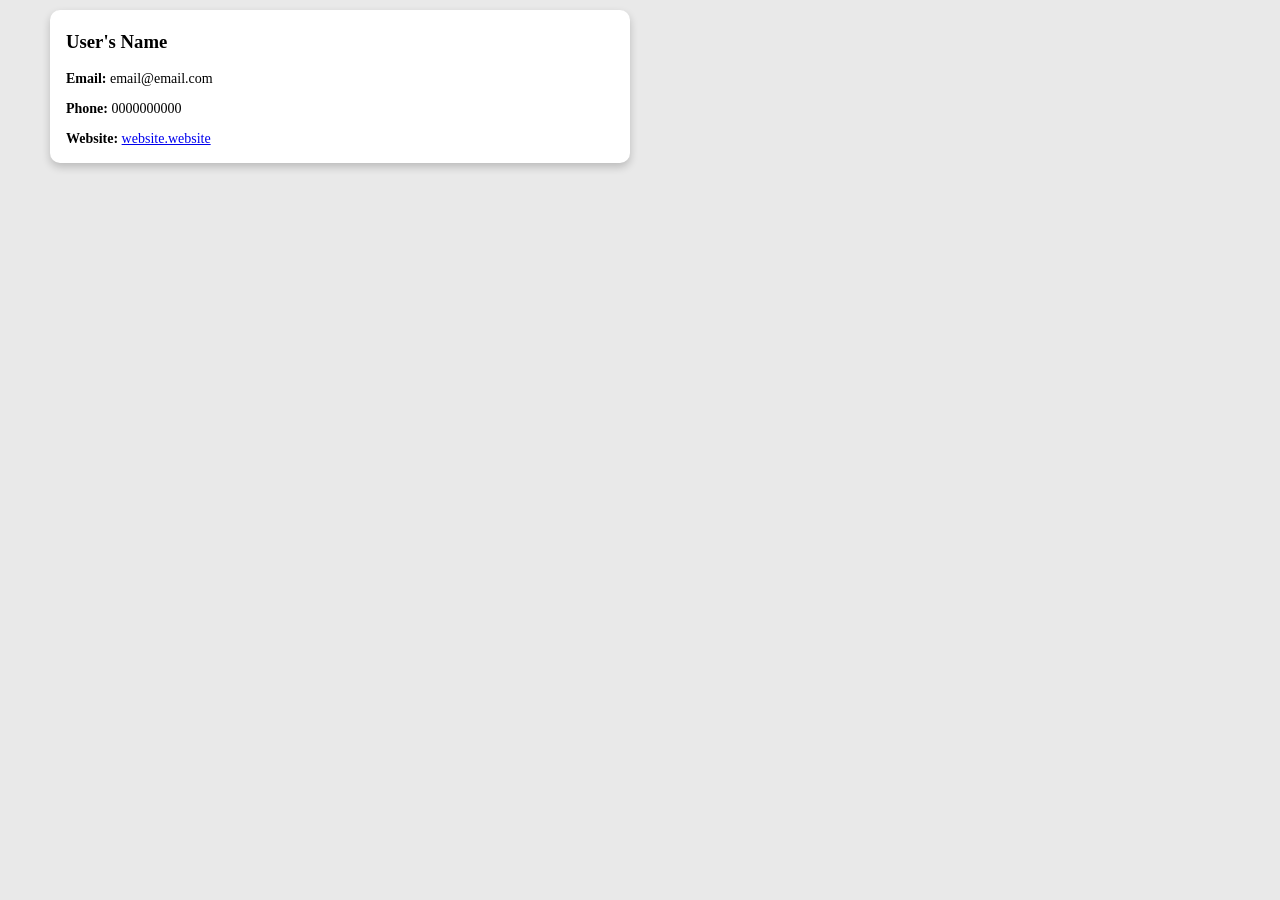
==== index.html @ e7c6d4a4 "added boilerplate html" ====
<!DOCTYPE html>
<html lang="en">

<head>
  <meta charset="UTF-8">
  <meta http-equiv="X-UA-Compatible" content="IE=edge">
  <meta name="viewport" content="width=device-width, initial-scale=1.0">
  <link rel="stylesheet" href="index.css">
  <title>User Posts</title>
</head>

<body>
  <div class="container">
    <div class="row">
      <div class="user-list">
        <div class="user">
          <div class="user-card">
            <div class="user-card__container">
              <h3>User's Name</h4>
                <p><b>Email:</b> email@email.com</p>
                <p><b>Phone:</b> 0000000000</p>
                <p><b>Website:</b> <a href="https://website.website" target="_blank">website.website</a></p>
            </div>
          </div>
        </div>
      </div>
    </div>
  </div>
</body>
<script src="index.js"></script>
</html>
---- index.css ----
/* css code */

body {
  margin: 0;
  padding: 0;
  box-sizing: border-box;
  background-color: #e9e9e9;
}

.container {
  margin: 0 auto;
  padding: 0;
  width: 100%;
  max-width: 1200px;
}

p {
  font-size: 14px;
  word-break: break-word;
}

.hidden {
  display: none;
}

.user-list {
  width: auto;
  display: flex;
  flex-wrap: wrap;
}

.user {
  width: 50%;
}

.user-card {
  background-color: #fff;
  box-shadow: 0 4px 8px 0 rgba(0, 0, 0, 0.2);
  margin: 10px;
  transition: 0.3s;
  cursor: pointer;
  border-radius: 10px;
}

.user-card:hover {
  box-shadow: 0 8px 16px 0 rgba(0, 0, 0, 0.2);
}

.user-card__container {
  padding: 2px 16px;
}

.post-card {
  background-color: #fff;
  margin: 10px;
  box-shadow: 0 4px 8px 0 rgba(0, 0, 0, 0.2);
  transition: 0.3s;
  border-radius: 10px;
}

.post-card:hover {
  box-shadow: 0 8px 16px 0 rgba(0, 0, 0, 0.2);
}

.post-card__container {
  padding: 2px 16px;
}

.back-btn {
  color: #fff;
  background-color: black;
  border: none;
  border-radius: 10px;
  padding: 10px 20px;
  font-size: 20px;
  font-weight: 600;
  cursor: pointer;
}

.post {
  border: 1px solid black;
  background-color: white;
  margin: 20px;
}

.post__title {
  font-size: 12px;
  font-weight: bold;
  text-transform: uppercase;
  border-bottom: 1px solid black;
  padding: 8px;
}

.post__body {
  padding: 0 8px;
}

.post__search {
  margin-top: 16px;
  display: flex;
  justify-content: space-between;
  align-items: center;
  padding: 0 20px;
}

.post__search--container {
  display: flex;
  flex-direction: column;
}

.post__search--label {
  padding-right: 8px;
}
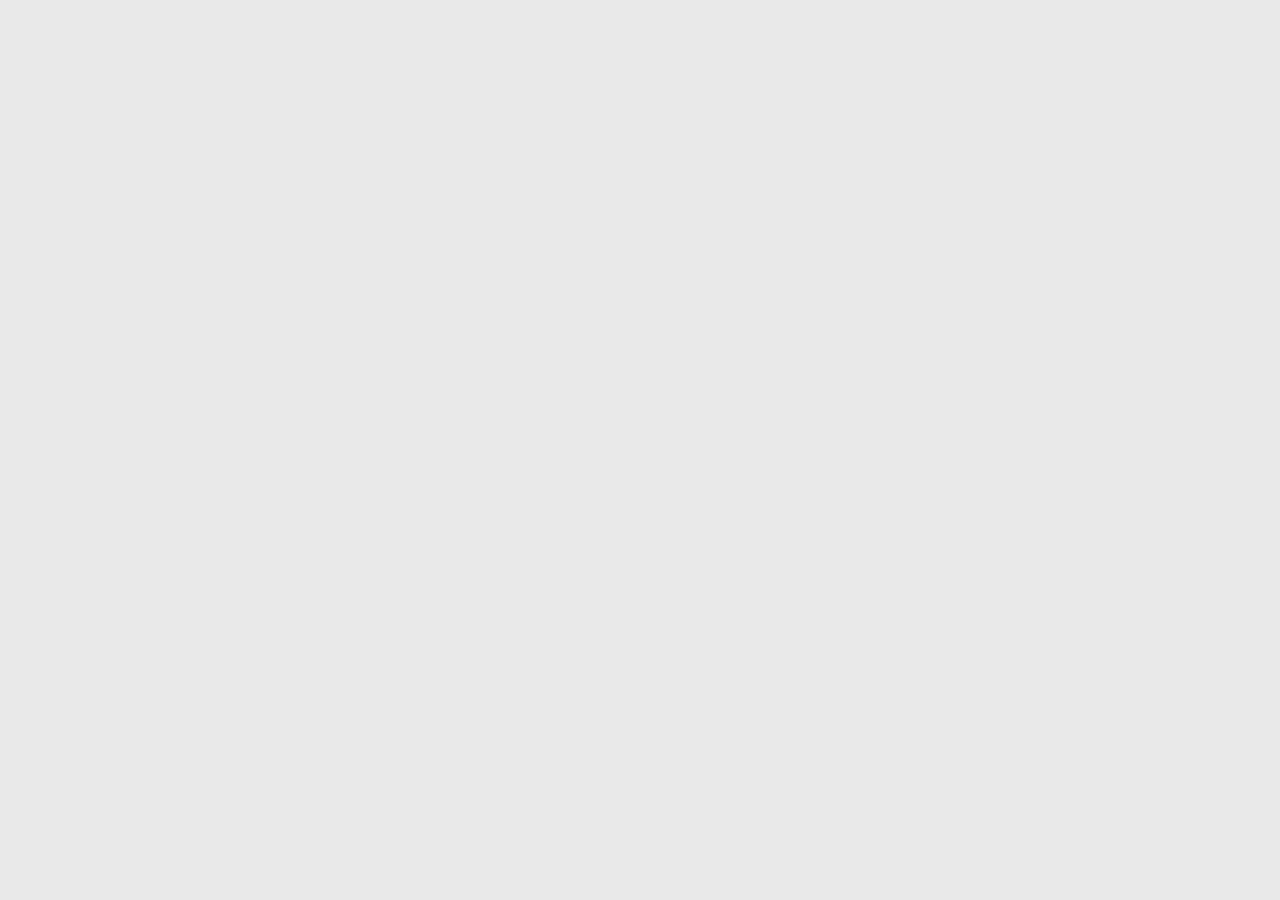
==== commit c1e589d3: "finishing project" ====
--- a/index.html
+++ b/index.html
@@ -13,15 +13,18 @@
   <div class="container">
     <div class="row">
       <div class="user-list">
-        <div class="user">
+        <div class="user-cards">
+
+          <!-- the old way 
           <div class="user-card">
             <div class="user-card__container">
-              <h3>User's Name</h4>
+              <h3>User's Name</h3>
                 <p><b>Email:</b> email@email.com</p>
                 <p><b>Phone:</b> 0000000000</p>
-                <p><b>Website:</b> <a href="https://website.website" target="_blank">website.website</a></p>
+                <p><b>Website: </b> <a href="https://website.website" target="_blank">website.website</a></p>
             </div>
           </div>
+          -->
         </div>
       </div>
     </div>
--- a/index.css
+++ b/index.css
@@ -33,6 +33,11 @@
   width: 50%;
 }
 
+.user-cards {
+  display: flex;
+  flex-wrap: wrap;
+}
+
 .user-card {
   background-color: #fff;
   box-shadow: 0 4px 8px 0 rgba(0, 0, 0, 0.2);
@@ -40,6 +45,7 @@
   transition: 0.3s;
   cursor: pointer;
   border-radius: 10px;
+  width: 250px;
 }
 
 .user-card:hover {
@@ -103,6 +109,10 @@
   padding: 0 20px;
 }
 
+.post__search--input {
+  height: 24px;
+}
+
 .post__search--container {
   display: flex;
   flex-direction: column;
